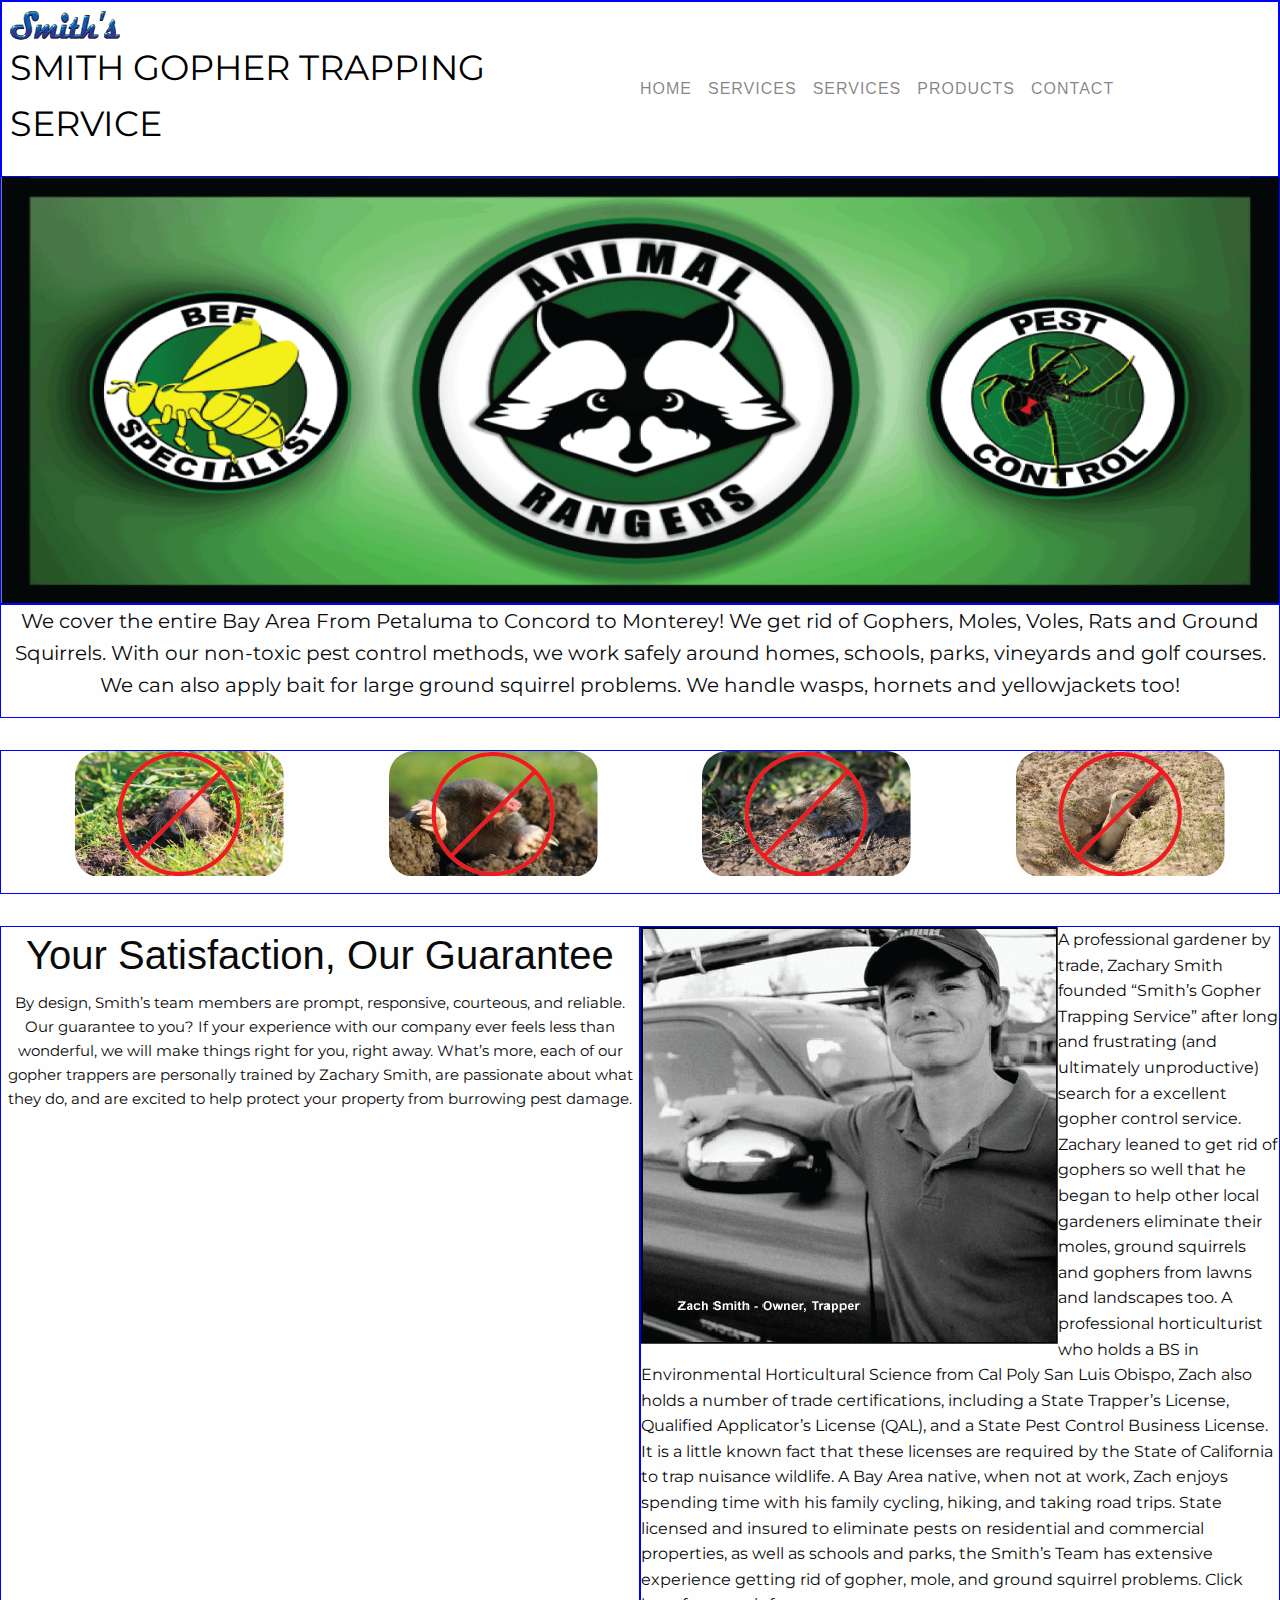
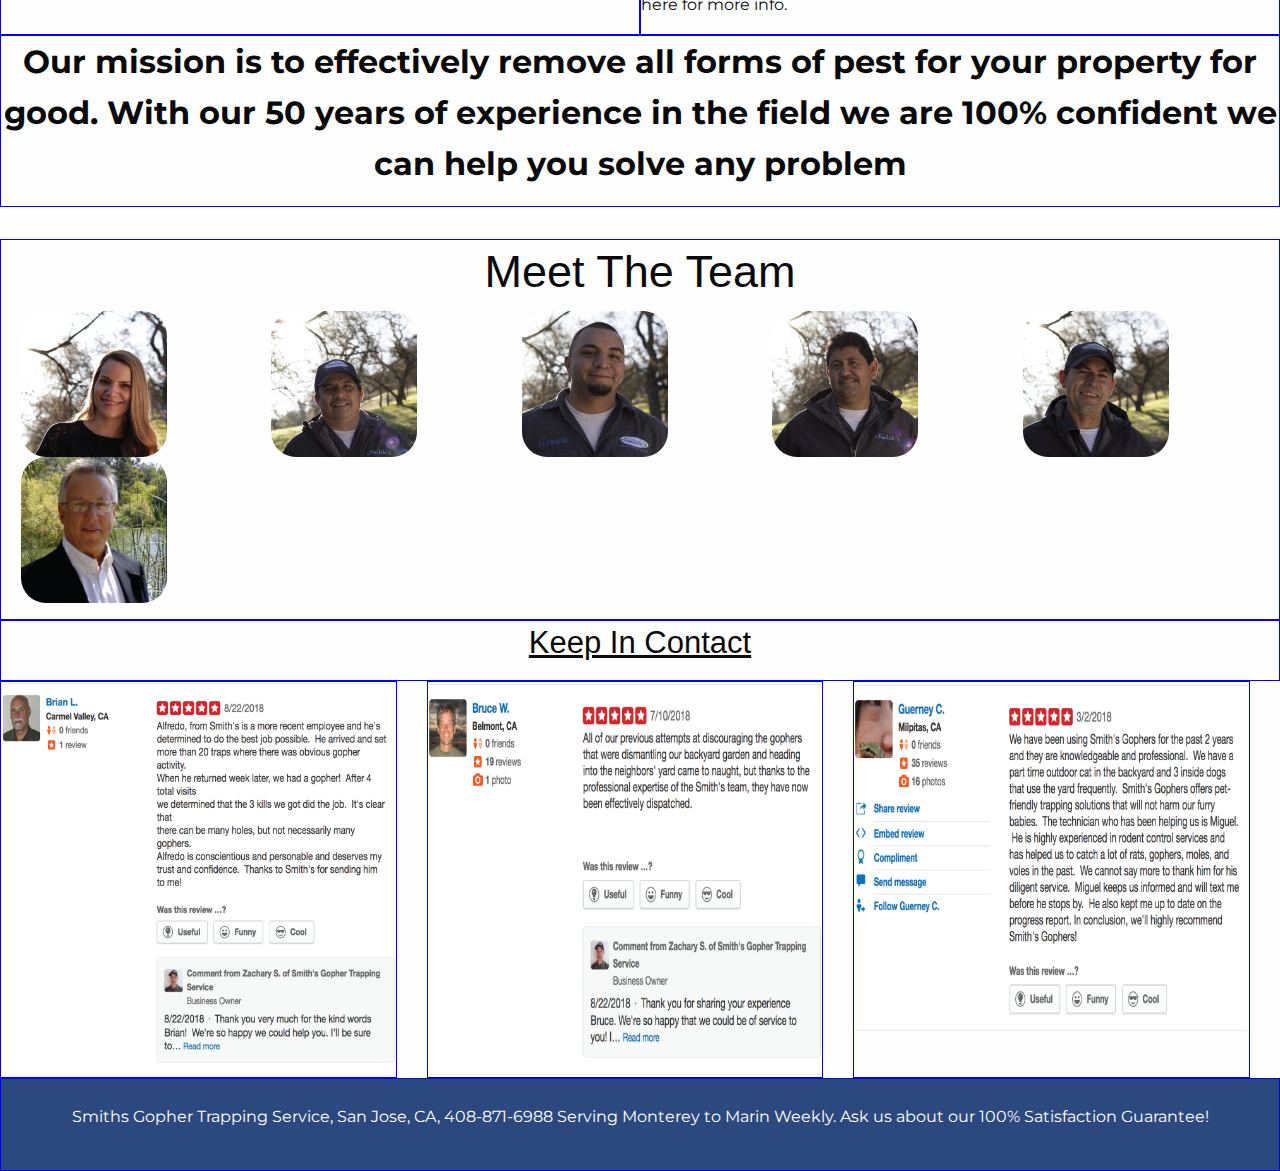
==== index.html @ c6064820 "gopher upload" ====
<!doctype html>
<html class="no-js" lang="en" dir="ltr">

<head>
  <meta charset="utf-8">
  <meta http-equiv="x-ua-compatible" content="ie=edge">
  <meta name="viewport" content="width=device-width, initial-scale=1.0">
  <title>Goffer Redesign project</title>
  <link rel="stylesheet" href="css/foundation.css">
  <link rel="stylesheet" href="css/app.css">
  <link rel="stylesheet" href="https://use.fontawesome.com/releases/v5.3.1/css/all.css" integrity="sha384-mzrmE5qonljUremFsqc01SB46JvROS7bZs3IO2EmfFsd15uHvIt+Y8vEf7N7fWAU" crossorigin="anonymous">
  <link href="https://fonts.googleapis.com/css?family=Montserrat" rel="stylesheet">
</head>

<body>


  <div>
    <div class="grid-x">

      <!-- Navigation Bar (Both left and right) -->
      <div class="cell" data-sticky-container>
        <div class=" cell title-bar" data-sticky data-options="marginTop:0;" style="width:100%">
          <div class="title-bar-left">
            <img src="images/smith.png">
            <p id="subtitle"> SMITH GOPHER TRAPPING SERVICE </p>
          </div>
          <div class="title-bar-right">
            <ul class="menu menu-hover-lines">
              <li><a claa="active" href="index.html" > Home </a> </li>
              <li><a href="pages/services.html" > Services </a> </li>
              <li><a href="#">Services</a></li>
              <li><a href="#">Products</a></li>
              <li><a href="#">Contact</a></li>
            </ul>
          </div>
        </div>
      </div>

      <!-- Navigation Bar (Both left and right) -->

      <!-- Wallpaper -->
      <section class="cell small-12 large-12">
        <img src="images/wallpaper.png">
      </section>
      <!-- Wallpaper -->

      <section class="cell small-12 large-12">
        <p id="what"> We cover the entire Bay Area From Petaluma to Concord to Monterey! We get rid of Gophers, Moles, Voles, Rats and Ground Squirrels. With our non-toxic pest control methods, we work safely around homes, schools, parks, vineyards and golf courses. We can also apply bait for large ground squirrel problems. We handle wasps, hornets and yellowjackets too! </p>
      </section>

      <section id="img" class="cell small-12 large-12">
        <ul>
          <li> <img src="images/gopher.png"> </li>
          <li> <img src="images/mole.png"> </li>
          <li> <img src="images/vole.png"> </li>
          <li> <img src="images/squirrl.png"> </li>
      </ul>
      </section>

      <!--1st section with pictures -->
      <section class="cell small-12 large-6">
        <h2> Your Satisfaction, Our Guarantee <h2>
        <p id="about"> By design, Smith’s team members are prompt, responsive, courteous, and reliable. Our guarantee to you? If your experience with our company ever feels less than wonderful, we will make things right for you, right away. What’s more, each of our gopher trappers are personally trained by Zachary Smith, are passionate about what they do, and are excited to help protect your property from burrowing pest damage.</p>


  </section>

  <section class="cell small-12 large-6">
    <p> <img class="align-left medium"src=images/zach.png> A professional gardener by trade, Zachary Smith founded “Smith’s Gopher Trapping Service” after long and frustrating (and ultimately unproductive) search for a excellent gopher control service. Zachary leaned to get rid of gophers so well that he began to help other local gardeners eliminate their moles, ground squirrels and gophers from lawns and landscapes too. A professional horticulturist who holds a BS in Environmental Horticultural Science from Cal Poly San Luis Obispo, Zach also holds a number of trade certifications, including a State Trapper’s License, Qualified Applicator’s License (QAL), and a State Pest Control Business License. It is a little known fact that these licenses are required by the State of California to trap nuisance wildlife. A Bay Area native, when not at work, Zach enjoys spending time with his family cycling, hiking, and taking road trips. State licensed and insured to eliminate pests on residential and commercial properties, as well as schools and parks, the Smith’s Team has extensive experience getting rid of gopher, mole, and ground squirrel problems.  Click here for more info. </p>
  </section>


    <!--1st section with pictures -->




    <!--2nd section (why the need us)-->
    <section class="cell small-12 large-12">
      <p id="mission"> <strong>Our mission is to effectively remove all forms of pest for your property for good. With our 50 years of experience in the field we are 100% confident we can help you solve any problem
</strong> </p>
    </section>
    <!--2nd section (why the need us)-->



<!-- Meet the team -->
<figure class="cell small-12 large-12">
  <h4> Meet The Team </h4>
<ul>
  <li> <img src="images/gorgeia.png"> </li>
  <li> <img src="images/felipe.png"> </li>
  <li> <img src="images/alfredo.png"> </li>
  <li> <img src="images/victor.png"> </li>
  <li> <img src="images/jaime.png"> </li>
  <li> <img src="images/kelly.png"> </li>
</ul>
</figure>
<!-- Meet the team -->

<!--connect with social media -->
<section id="social" class="cell small-12 large-12">
  <h3> Keep In Contact </h3>
  <ul>
    <li> <a href="https://www.yelp.com/biz/smiths-gopher-trapping-service-san-jose-4?osq=smiths+trapping+service" target="_blank"> <i class="fab fa-yelp fa-3x"></i> </a> </li>
    <li> <a href="https://www.facebook.com/smithsgophertrapping/" target="_blank"> <i class="fab fa-facebook-square fa-3x"> </i> </a> </li>
</ul>
</section>
<!--connect with social media -->

<!-- 3rd section (more proof with pictures)-->
<div class="grid-x grid-margin-x grid-margin-y small-12 large-12">

  <section class="cell small-12 large-4">
    <img src="images/review1.png">
</section>

    <section class="cell small-12 large-4">
      <img src="images/review2.png">
</section>

      <section class="cell small-12 large-4">
        <img src="images/review3.png">
</section>

</div>
<!-- 3rd section (more proof with pictures)-->



    <!--footer -->
    <section id="footer" class="cell small-12 large-12" >
      <p> Smiths Gopher Trapping Service, San Jose, CA, 408-871-6988 Serving Monterey to Marin Weekly. Ask us about our 100% Satisfaction Guarantee! </p>
    </section>
    <!--footer -->



</div>
  </div>
  <script src="js/vendor/jquery.js"></script>
  <script src="js/vendor/what-input.js"></script>
  <script src="js/vendor/foundation.js"></script>
  <script src="js/app.js"></script>
</body>

</html>
---- css/app.css ----
/*.title-bar{background: rgb(128,138,159);}*/
.cell{border:1px solid blue;}
.title-bar{background: white}

/*special menue*/
.menu-hover-lines {
  text-align: center;
  text-transform: uppercase;
  font-weight: 500;
  letter-spacing: 1px;
  transition: all 0.35s ease;
}

.menu-hover-lines li a {
  padding: 0.75rem 0;
  color: rgba(10, 10, 10, 0.5);
  position: relative;
  margin-left: 1rem;
}

.menu-hover-lines li:first-child a {
  margin-left: 0;
}

.menu-hover-lines li.active > a {
  background-color: transparent;
}

.menu-hover-lines a:before,
.menu-hover-lines a::after {
  height: 3px;
  position: absolute;
  content: '';
  transition: all 0.35s ease;
  background-color: #1779ba;
  width: 0;
}

.menu-hover-lines a::before {
  top: 0;
  left: 0;
}

.menu-hover-lines a::after {
  bottom: 0;
  right: 0;
}

.menu-hover-lines a:hover,
.menu-hover-lines li.active > a {
  color: #0a0a0a;
  transition: all 0.35s ease;
}

.menu-hover-lines a:hover::before,
.menu-hover-lines .active a::before,
.menu-hover-lines a:hover::after,
.menu-hover-lines .active a::after {
  width: 100%;
}
/*special menue*/


#mission{
  font-size: 32px;
  text-align: center;
}

#subtitle{
  font-size: 35px;
  color:black;
}



#statement{
  text-align: center;
  font-size: 28px;
}

#about{
  font-size: 15px;
  text-align: center;
}

#what{
  text-align: center;
  font-size: 20px;
}

#img{
  margin-top: 2em;
  margin-bottom: 2em;
  text-align: center;
}

#footer{
  padding: 25px;
  background-color: rgb(44, 73, 127);
  color:white;
  text-align: center;
}

#section{
  text-align: center;
}

a{
  color: inherit;
  text-align: center;
}

li>img{
  border-radius: 25px;
}

figure{
  margin-top: 2em;
}


ul>li{
  word-spacing: 100px;
}

img.align-left{
  float: left;
}

#social{
  text-align: center;
  display: inline;
}

li{
  display: inline;
  word-spacing: 10px;
  text-align: center;
}

p{
  font-family: 'Montserrat', sans-serif;
}
h2{
  text-align: center;
}
h3{
  text-align: center;
  text-decoration: underline;
}
h4{
  text-align: center;
  font-size: 45px;
}
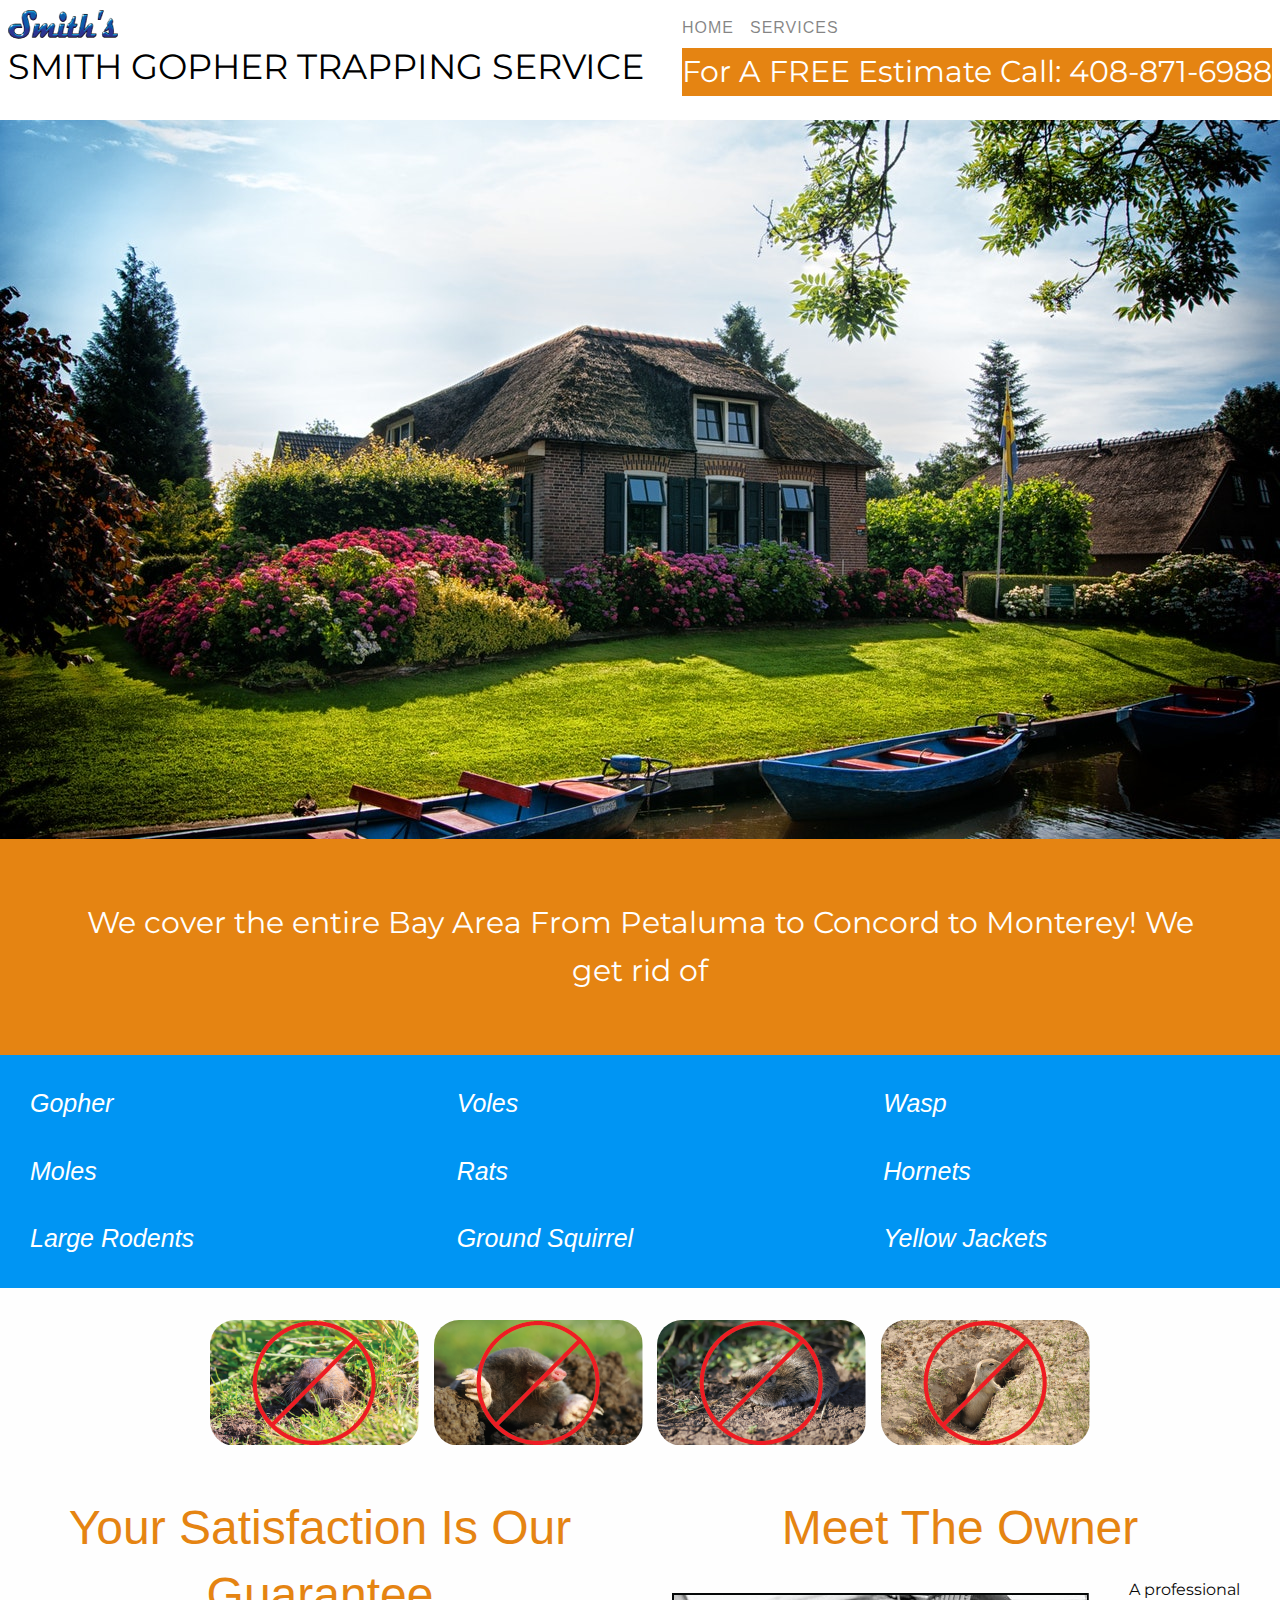
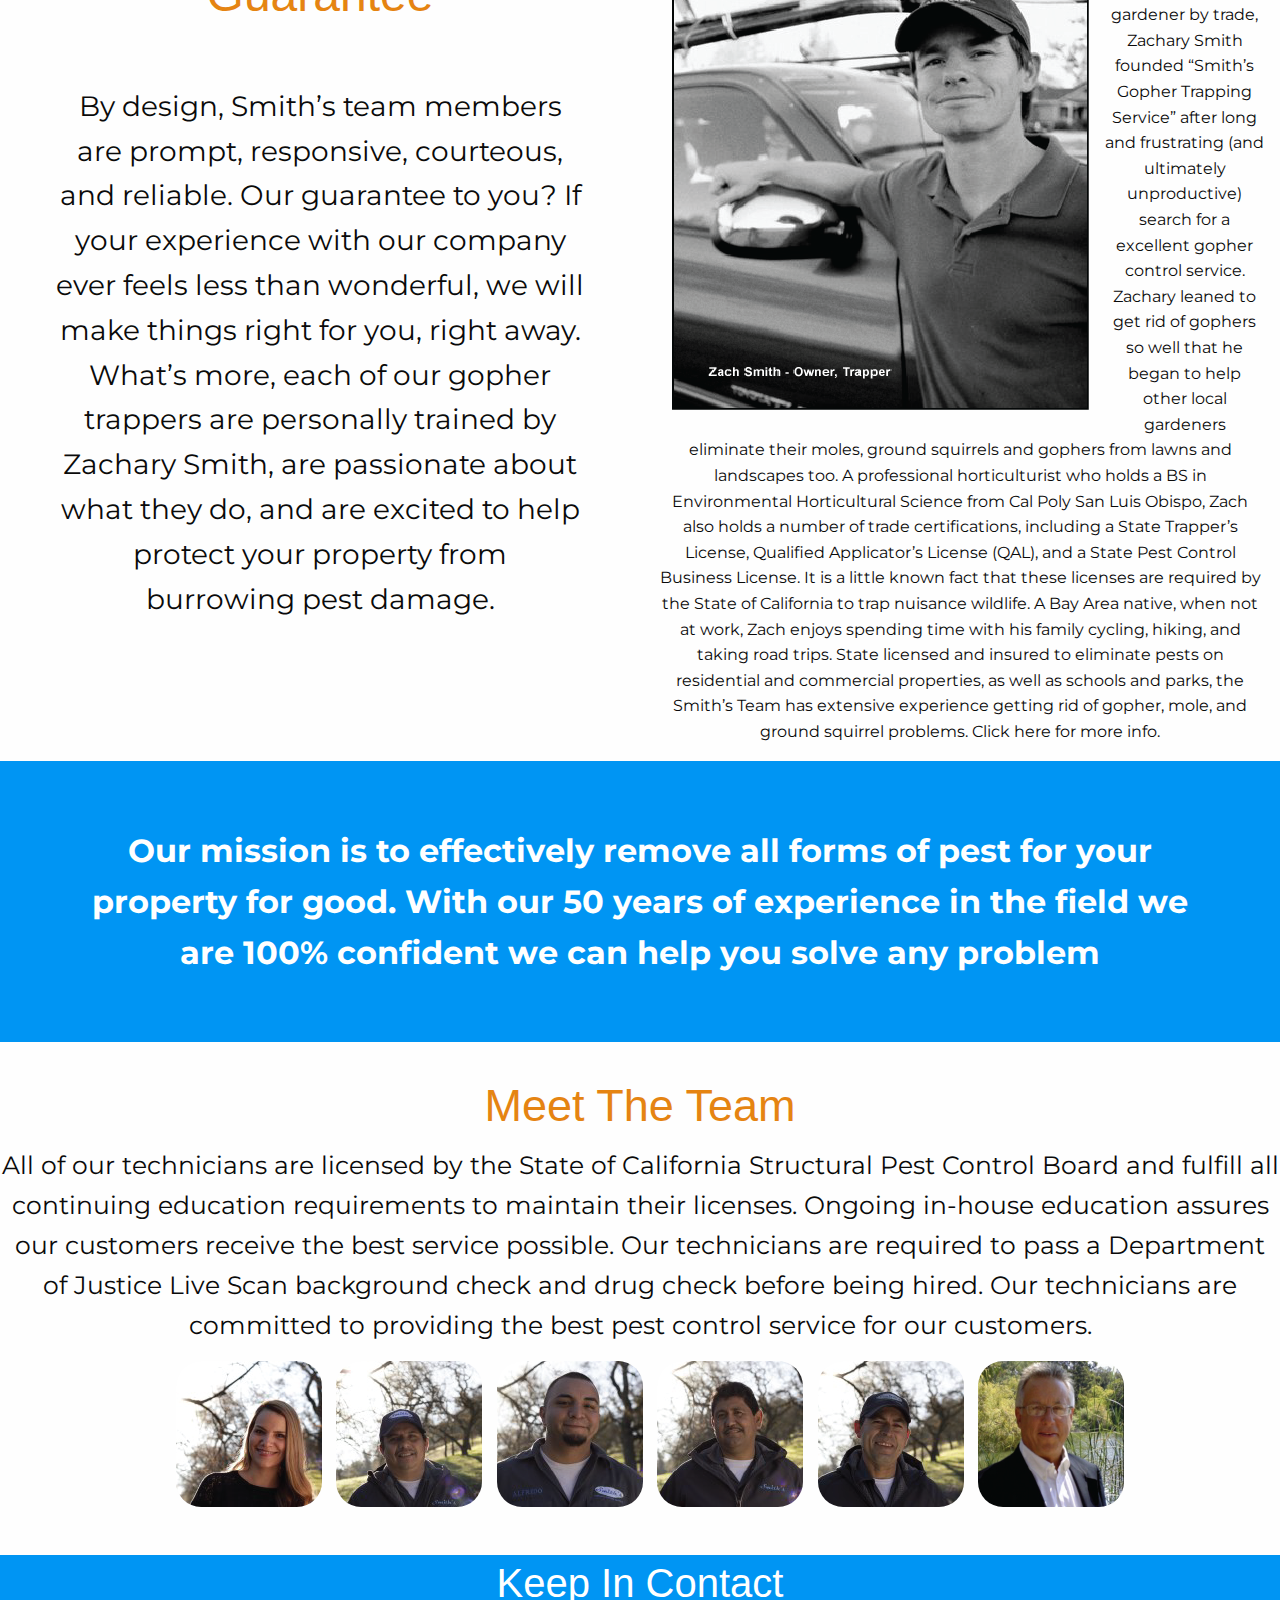
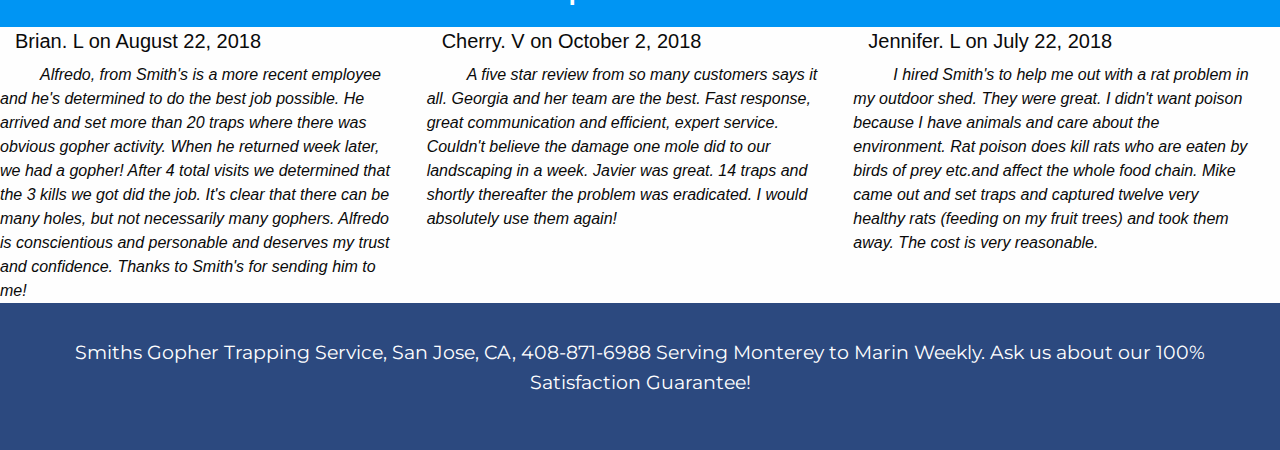
==== commit c0e08248: "final draft for re-design project" ====
--- a/index.html
+++ b/index.html
@@ -10,6 +10,7 @@
   <link rel="stylesheet" href="css/app.css">
   <link rel="stylesheet" href="https://use.fontawesome.com/releases/v5.3.1/css/all.css" integrity="sha384-mzrmE5qonljUremFsqc01SB46JvROS7bZs3IO2EmfFsd15uHvIt+Y8vEf7N7fWAU" crossorigin="anonymous">
   <link href="https://fonts.googleapis.com/css?family=Montserrat" rel="stylesheet">
+  <link rel="icon" type="image/png"  href="images/favi.png">
 </head>
 
 <body>
@@ -25,31 +26,55 @@
             <img src="images/smith.png">
             <p id="subtitle"> SMITH GOPHER TRAPPING SERVICE </p>
           </div>
+
+          <span>
           <div class="title-bar-right">
             <ul class="menu menu-hover-lines">
-              <li><a claa="active" href="index.html" > Home </a> </li>
+              <li><a class="active" href="index.html" > Home </a> </li>
               <li><a href="pages/services.html" > Services </a> </li>
-              <li><a href="#">Services</a></li>
-              <li><a href="#">Products</a></li>
-              <li><a href="#">Contact</a></li>
             </ul>
+            <p class=" small-12 large-12"id="number"> For A FREE Estimate Call: 408-871-6988 </p>
           </div>
+        </span>
         </div>
       </div>
-
       <!-- Navigation Bar (Both left and right) -->
 
+
+
+
+
       <!-- Wallpaper -->
-      <section class="cell small-12 large-12">
-        <img src="images/wallpaper.png">
+      <section class="cell grid-x small-12 large-12">
+        <img class="cell grid-x small-12 large-12" src="images/wallpaper.jpeg">
       </section>
       <!-- Wallpaper -->
 
-      <section class="cell small-12 large-12">
-        <p id="what"> We cover the entire Bay Area From Petaluma to Concord to Monterey! We get rid of Gophers, Moles, Voles, Rats and Ground Squirrels. With our non-toxic pest control methods, we work safely around homes, schools, parks, vineyards and golf courses. We can also apply bait for large ground squirrel problems. We handle wasps, hornets and yellowjackets too! </p>
+      <section id="orange" class="cell small-12 large-12">
+        <p id="what"> We cover the entire Bay Area From Petaluma to Concord to Monterey! We get rid of </p>
+        <i class="cell fa fa-arrow-down fa-4x" aria-hidden="true"></i>
       </section>
 
-      <section id="img" class="cell small-12 large-12">
+      <section  class="cell blue plus small-12 large-4">
+             <i class="fa fa-plus" aria-hidden="true"> Gopher</i>
+             <i class="fa fa-plus" aria-hidden="true"> Moles</i>
+             <i class="fa fa-plus" aria-hidden="true"> Large Rodents</i>
+      </section>
+
+
+      <section  class="cell blue plus small-12 large-4">
+             <i class="fa fa-plus" aria-hidden="true"> Voles</i>
+             <i class="fa fa-plus" aria-hidden="true"> Rats </i>
+             <i class="fa fa-plus" aria-hidden="true"> Ground Squirrel</i>
+      </section>
+
+      <section  class="cell blue plus small-12 large-4">
+             <i class="fa fa-plus" aria-hidden="true"> Wasp</i>
+             <i class="fa fa-plus" aria-hidden="true"> Hornets </i>
+             <i class="fa fa-plus" aria-hidden="true"> Yellow Jackets</i>
+      </section>
+
+      <section class="cell img small-12 large-12">
         <ul>
           <li> <img src="images/gopher.png"> </li>
           <li> <img src="images/mole.png"> </li>
@@ -60,14 +85,15 @@
 
       <!--1st section with pictures -->
       <section class="cell small-12 large-6">
-        <h2> Your Satisfaction, Our Guarantee <h2>
+        <h1> Your Satisfaction Is Our Guarantee </h1>
         <p id="about"> By design, Smith’s team members are prompt, responsive, courteous, and reliable. Our guarantee to you? If your experience with our company ever feels less than wonderful, we will make things right for you, right away. What’s more, each of our gopher trappers are personally trained by Zachary Smith, are passionate about what they do, and are excited to help protect your property from burrowing pest damage.</p>
 
 
   </section>
 
   <section class="cell small-12 large-6">
-    <p> <img class="align-left medium"src=images/zach.png> A professional gardener by trade, Zachary Smith founded “Smith’s Gopher Trapping Service” after long and frustrating (and ultimately unproductive) search for a excellent gopher control service. Zachary leaned to get rid of gophers so well that he began to help other local gardeners eliminate their moles, ground squirrels and gophers from lawns and landscapes too. A professional horticulturist who holds a BS in Environmental Horticultural Science from Cal Poly San Luis Obispo, Zach also holds a number of trade certifications, including a State Trapper’s License, Qualified Applicator’s License (QAL), and a State Pest Control Business License. It is a little known fact that these licenses are required by the State of California to trap nuisance wildlife. A Bay Area native, when not at work, Zach enjoys spending time with his family cycling, hiking, and taking road trips. State licensed and insured to eliminate pests on residential and commercial properties, as well as schools and parks, the Smith’s Team has extensive experience getting rid of gopher, mole, and ground squirrel problems.  Click here for more info. </p>
+    <h1> Meet The Owner </h1>
+    <p id="zach"> <img class="align-left medium" src=images/zach.png> A professional gardener by trade, Zachary Smith founded “Smith’s Gopher Trapping Service” after long and frustrating (and ultimately unproductive) search for a excellent gopher control service. Zachary leaned to get rid of gophers so well that he began to help other local gardeners eliminate their moles, ground squirrels and gophers from lawns and landscapes too. A professional horticulturist who holds a BS in Environmental Horticultural Science from Cal Poly San Luis Obispo, Zach also holds a number of trade certifications, including a State Trapper’s License, Qualified Applicator’s License (QAL), and a State Pest Control Business License. It is a little known fact that these licenses are required by the State of California to trap nuisance wildlife. A Bay Area native, when not at work, Zach enjoys spending time with his family cycling, hiking, and taking road trips. State licensed and insured to eliminate pests on residential and commercial properties, as well as schools and parks, the Smith’s Team has extensive experience getting rid of gopher, mole, and ground squirrel problems.  Click here for more info. </p>
   </section>
 
 
@@ -77,7 +103,7 @@
 
 
     <!--2nd section (why the need us)-->
-    <section class="cell small-12 large-12">
+    <section id="blue" class="cell small-12 large-12">
       <p id="mission"> <strong>Our mission is to effectively remove all forms of pest for your property for good. With our 50 years of experience in the field we are 100% confident we can help you solve any problem
 </strong> </p>
     </section>
@@ -86,8 +112,10 @@
 
 
 <!-- Meet the team -->
-<figure class="cell small-12 large-12">
+<section class="cell img small-12 large-12">
   <h4> Meet The Team </h4>
+    <p id="tech"> All of our technicians are licensed by the State of California Structural Pest Control Board and fulfill all continuing education requirements to maintain their licenses. Ongoing in-house education assures our customers receive the best service possible. Our technicians are required to pass a Department of Justice Live Scan background check and drug check before being hired. Our technicians are committed to providing the best pest control service for our customers. </p>
+
 <ul>
   <li> <img src="images/gorgeia.png"> </li>
   <li> <img src="images/felipe.png"> </li>
@@ -96,32 +124,54 @@
   <li> <img src="images/jaime.png"> </li>
   <li> <img src="images/kelly.png"> </li>
 </ul>
-</figure>
+</section>
 <!-- Meet the team -->
+
+
+
 
 <!--connect with social media -->
 <section id="social" class="cell small-12 large-12">
-  <h3> Keep In Contact </h3>
+  <h2> Keep In Contact </h2>
   <ul>
     <li> <a href="https://www.yelp.com/biz/smiths-gopher-trapping-service-san-jose-4?osq=smiths+trapping+service" target="_blank"> <i class="fab fa-yelp fa-3x"></i> </a> </li>
     <li> <a href="https://www.facebook.com/smithsgophertrapping/" target="_blank"> <i class="fab fa-facebook-square fa-3x"> </i> </a> </li>
 </ul>
 </section>
+
 <!--connect with social media -->
 
 <!-- 3rd section (more proof with pictures)-->
-<div class="grid-x grid-margin-x grid-margin-y small-12 large-12">
+
+
+
+<div class=" grid-x grid-margin-x  small-12 large-12">
 
   <section class="cell small-12 large-4">
-    <img src="images/review1.png">
+    <div>
+    <div class="star"> <i class="fa fa-star" aria-hidden="true"></i><i class="fa fa-star" aria-hidden="true"></i><i class="fa fa-star" aria-hidden="true"></i><i class="fa fa-star" aria-hidden="true"></i><i class="fa fa-star" aria-hidden="true"></i>
+     </div>
+     <h5> Brian. L on August 22, 2018 </h5>
+     <i class="yelp"> Alfredo, from Smith's is a more recent employee and he's determined to do the best job possible.  He arrived and set more than 20 traps where there was obvious gopher activity. When he returned week later, we had a gopher!  After 4 total visits we determined that the 3 kills we got did the job.  It's clear that there can be many holes, but not necessarily many gophers. Alfredo is conscientious and personable and deserves my trust and confidence.  Thanks to Smith's for sending him to me!</i>
+   </div>
 </section>
 
     <section class="cell small-12 large-4">
-      <img src="images/review2.png">
+      <div>
+      <div class="star"> <i class="fa fa-star" aria-hidden="true"></i><i class="fa fa-star" aria-hidden="true"></i><i class="fa fa-star" aria-hidden="true"></i><i class="fa fa-star" aria-hidden="true"></i><i class="fa fa-star" aria-hidden="true"></i>
+       </div>
+       <h5> Cherry. V on October 2, 2018 </h5>
+       <i class="yelp"> A five star review from so many customers says it all. Georgia and her team are the best. Fast response, great communication and efficient, expert service. Couldn't believe the damage one mole did to our landscaping in a week. Javier was great. 14 traps and shortly thereafter the problem was eradicated. I would absolutely use them again!</i>
+     </div>
 </section>
 
-      <section class="cell small-12 large-4">
-        <img src="images/review3.png">
+      <section class=" cell small-12 large-4">
+        <div>
+        <div class="star"> <i class="fa fa-star" aria-hidden="true"></i><i class="fa fa-star" aria-hidden="true"></i><i class="fa fa-star" aria-hidden="true"></i><i class="fa fa-star" aria-hidden="true"></i><i class="fa fa-star" aria-hidden="true"></i>
+         </div>
+         <h5> Jennifer. L on July 22, 2018 </h5>
+         <i class="yelp"> I hired Smith's to help me out with a rat problem in my outdoor shed. They were great. I didn't want poison because I have animals and care about the environment. Rat poison does kill rats who are eaten by birds of prey etc.and affect the whole food chain. Mike came out and set traps and captured twelve very healthy rats (feeding on my fruit trees) and took them away. The cost is very reasonable.</i>
+       </div>
 </section>
 
 </div>
@@ -131,7 +181,7 @@
 
     <!--footer -->
     <section id="footer" class="cell small-12 large-12" >
-      <p> Smiths Gopher Trapping Service, San Jose, CA, 408-871-6988 Serving Monterey to Marin Weekly. Ask us about our 100% Satisfaction Guarantee! </p>
+      <p id="size"> Smiths Gopher Trapping Service, San Jose, CA, 408-871-6988 Serving Monterey to Marin Weekly. Ask us about our 100% Satisfaction Guarantee! </p>
     </section>
     <!--footer -->
 
--- a/css/app.css
+++ b/css/app.css
@@ -1,5 +1,5 @@
-/*.title-bar{background: rgb(128,138,159);}*/
-.cell{border:1px solid blue;}
+
+/*.cell{border:1px solid blue;}*/
 .title-bar{background: white}
 
 /*special menue*/
@@ -60,10 +60,33 @@
 }
 /*special menue*/
 
+img.align-left{
+  margin: 1em;
+}
+
+.star{
+  margin-left: 15px;
+}
+
+p.help{
+  text-align: right;
+}
+
+.yelp{
+  margin: 2.5em;
+  text-align: center;
+}
 
 #mission{
   font-size: 32px;
-  text-align: center;
+  color: white;
+  background-color: #0095f3;
+  text-align: center;
+  margin: 2em;
+}
+
+#blue{
+  background-color: #0095f3;
 }
 
 #subtitle{
@@ -71,31 +94,80 @@
   color:black;
 }
 
-
+#zach{
+  text-align: center;
+  margin: 1em;
+}
 
 #statement{
   text-align: center;
   font-size: 28px;
 }
 
+#number{
+  text-align: center;
+  background-color: #e58412;
+  color: white;
+  font-size: 30px;
+}
+
+
+
+#estimate{
+  text-align: right;
+  color: white;
+  background-color: red;
+  font-size: 35px;
+}
+
 #about{
-  font-size: 15px;
-  text-align: center;
+  font-size: 28px;
+  text-align: center;
+  margin: 2em;
 }
 
 #what{
   text-align: center;
-  font-size: 20px;
-}
-
-#img{
+  font-size: 30px;
+  margin: 2em;
+  color: white;
+  background-color: #e58412;
+}
+
+#orange{
+  background-color: #e58412;
+}
+
+i.fa-plus{
+  display: block;
+  font-size: 25px;
+  /*text-align: center;*/
+  color: white;
+  margin: 1.2em;
+
+}
+
+i.fa-arrow-down{
+  text-align: center;
+  color: white;
+  margin-bottom: 50px;
+}
+
+.blue{
+  background-color: #0095f3;
+
+}
+
+
+section.img{
   margin-top: 2em;
   margin-bottom: 2em;
   text-align: center;
 }
 
+
 #footer{
-  padding: 25px;
+  padding: 35px;
   background-color: rgb(44, 73, 127);
   color:white;
   text-align: center;
@@ -105,6 +177,15 @@
   text-align: center;
 }
 
+#tech{
+  font-size: 25px;
+}
+
+#size{
+  font-size: 19px;
+}
+
+
 a{
   color: inherit;
   text-align: center;
@@ -120,7 +201,7 @@
 
 
 ul>li{
-  word-spacing: 100px;
+  /*word-spacing: 100px;*/
 }
 
 img.align-left{
@@ -130,6 +211,8 @@
 #social{
   text-align: center;
   display: inline;
+  color: white;
+  background-color: #0095f3;
 }
 
 li{
@@ -141,14 +224,23 @@
 p{
   font-family: 'Montserrat', sans-serif;
 }
+
+
+h1{
+  text-align: center;
+  color: #e58412;
+
+}
 h2{
   text-align: center;
 }
-h3{
-  text-align: center;
-  text-decoration: underline;
-}
 h4{
   text-align: center;
   font-size: 45px;
-}
+  color:#e58412;
+
+}
+
+h5{
+  margin-left: 15px;
+}
